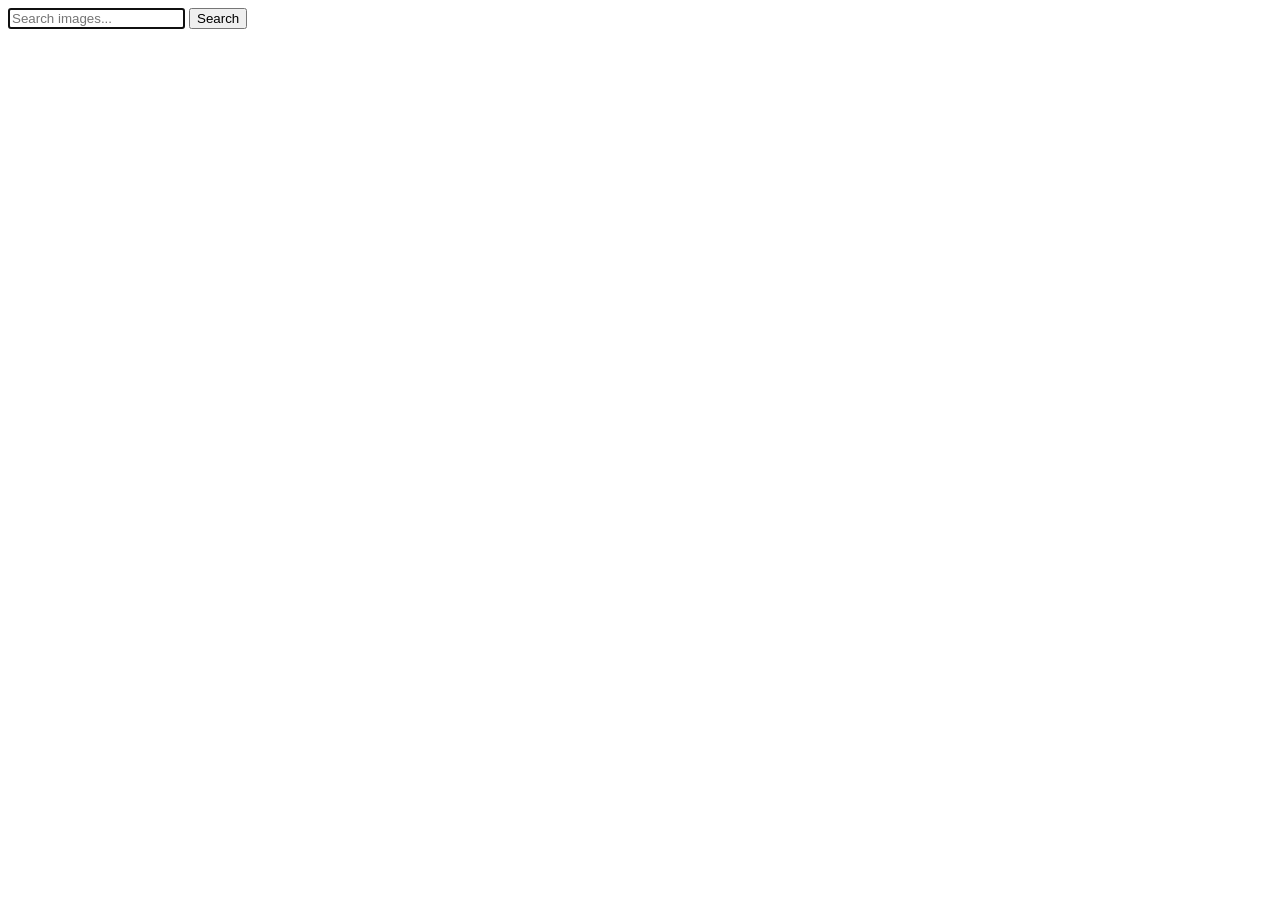
==== index.html @ 7a5b60a4 "Deploying to gh-pages from @ IrynaYevcheva/goit-js-hw-12@6e93f395529353b5586e1e99ecb95e52998c6bf0 🚀" ====
<!DOCTYPE html>
<html lang="en">
  <head>
    <meta charset="UTF-8" />
    <link rel="icon" type="image/svg+xml" href="/goit-js-hw-12/favicon.svg" />
    <meta name="viewport" content="width=device-width, initial-scale=1.0" />
    <title>HW-11</title>
    
    <script type="module" crossorigin src="/goit-js-hw-12/commonHelpers.js"></script>
    <link rel="stylesheet" href="/goit-js-hw-12/assets/index-d3b5fc92.css">
  </head>
  <body>
    <div class="container">
      <form id="form" class="form" autocomplete="off">
        <label class="form-label">
          <input
            type="text"
            id="formInput"
            class="form-input"
            name="inputToSearch"
            placeholder="Search images..."
            autofocus
        /></label>
        <button class="search-button" type="submit">Search</button>
      </form>
      <span class="loader hidden"></span>
      <ul class="gallery" id="gallery"></ul>
    </div>
    
  </body>
</html>
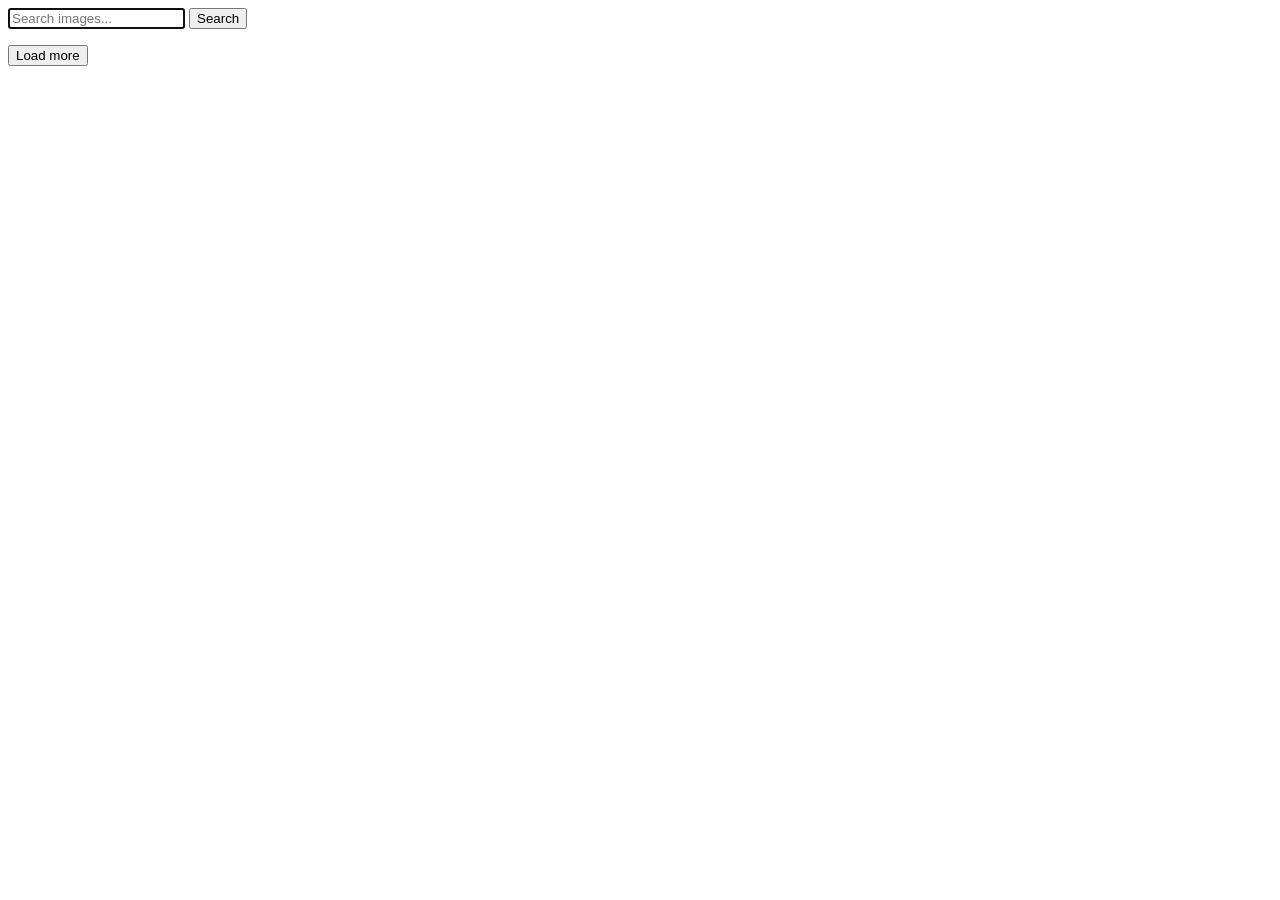
==== commit ce78ad22: "Deploying to gh-pages from @ IrynaYevcheva/goit-js-hw-12@5f6e6a748fa2d7b46e27922dfbcbd6597b94de73 🚀" ====
--- a/index.html
+++ b/index.html
@@ -7,7 +7,9 @@
     <title>HW-11</title>
     
     <script type="module" crossorigin src="/goit-js-hw-12/commonHelpers.js"></script>
-    <link rel="stylesheet" href="/goit-js-hw-12/assets/index-d3b5fc92.css">
+    <link rel="modulepreload" crossorigin href="/goit-js-hw-12/assets/vendor-89feecc5.js">
+    <link rel="stylesheet" href="/goit-js-hw-12/assets/vendor-eb6030bc.css">
+    <link rel="stylesheet" href="/goit-js-hw-12/assets/index-db46ebcf.css">
   </head>
   <body>
     <div class="container">
@@ -25,6 +27,7 @@
       </form>
       <span class="loader hidden"></span>
       <ul class="gallery" id="gallery"></ul>
+      <button class="loader-button hidden" type="submit">Load more</button>
     </div>
     
   </body>
